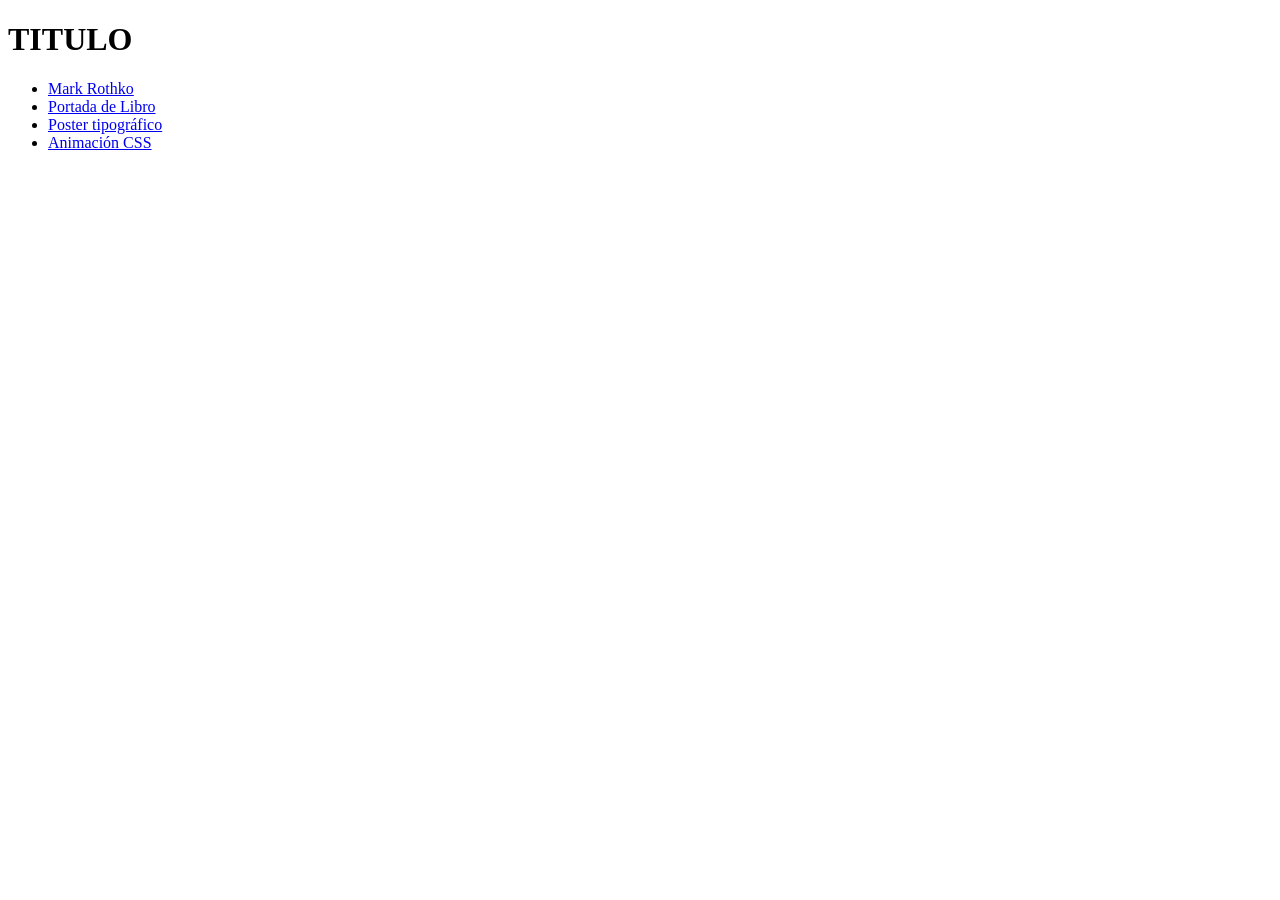
==== homehome.html @ 0284b7f2 "homehome.html" ====
<!DOCTYPE html>

	<html>

	<head>

		<title></title>
		<meta charset="utf-8">
		<link rel="stylesheet" type="text/css" href="css/styles.css">

	</head>

	<body>

		<h1>TITULO</h1>
			<ul class="BOX1">
				<li> <a href="01/mark.html">Mark Rothko</a> </li>
				<li> <a href="02/Portada"> Portada de Libro </a></li>
				<li> <a href="03/Poster"> Poster tipográfico </a></li>
				<li> <a href="04/Anima"> Animación CSS </a></li>
			</ul>
	</body>

</html>
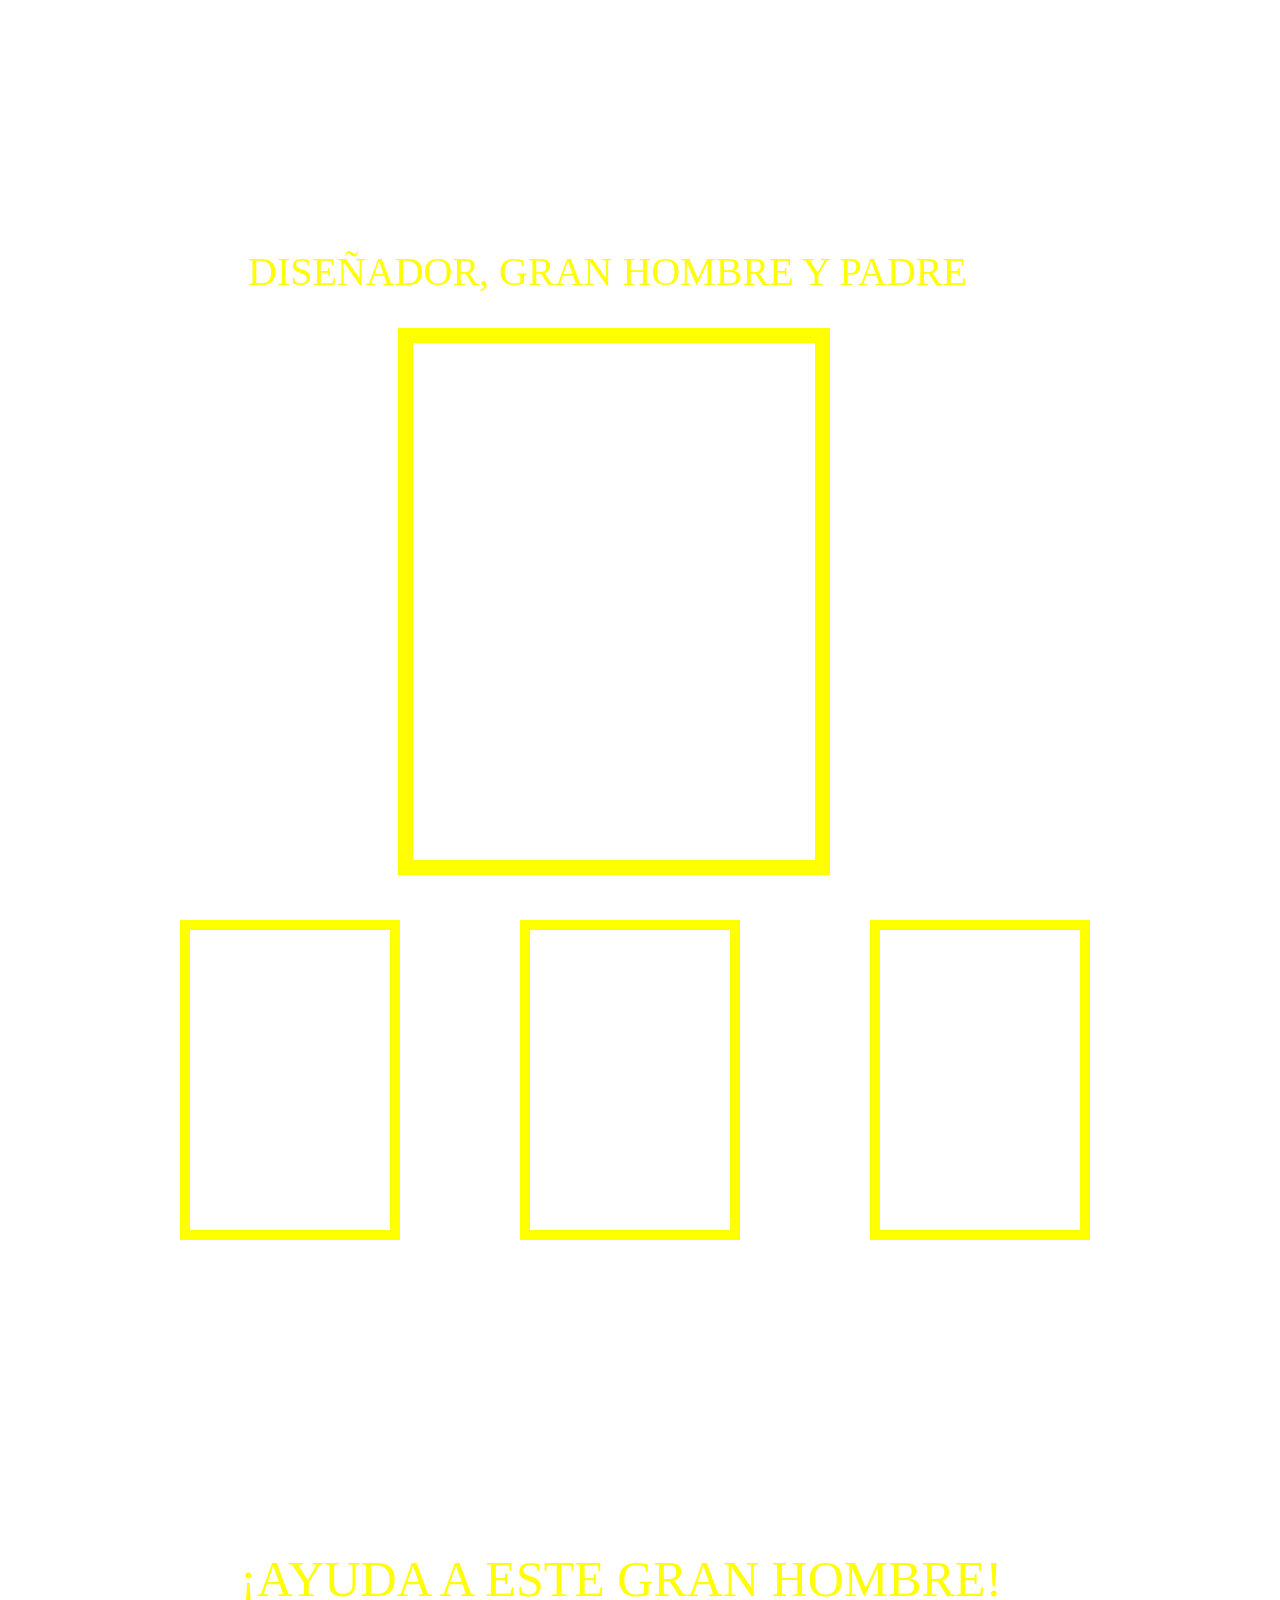
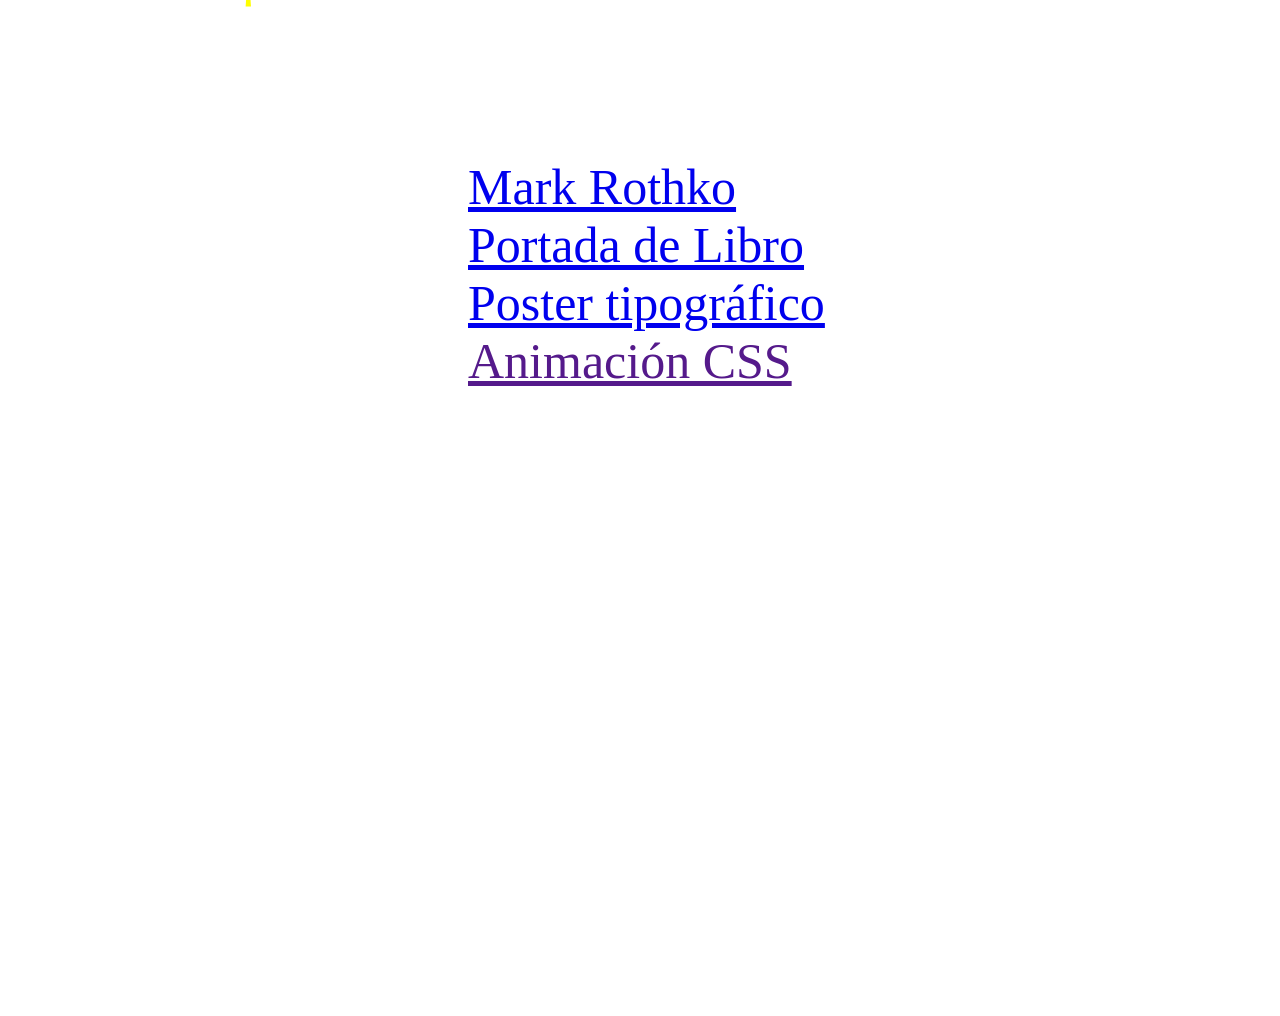
==== commit 9503cdc6: "Add files via upload" ====
--- a/homehome.html
+++ b/homehome.html
@@ -4,7 +4,7 @@
 
 	<head>
 
-		<title></title>
+		<title>HORROR MUSEUM</title>
 		<meta charset="utf-8">
 		<link rel="stylesheet" type="text/css" href="css/styles.css">
 
@@ -12,13 +12,32 @@
 
 	<body>
 
-		<h1>TITULO</h1>
-			<ul class="BOX1">
-				<li> <a href="01/mark.html">Mark Rothko</a> </li>
-				<li> <a href="02/Portada"> Portada de Libro </a></li>
-				<li> <a href="03/Poster"> Poster tipográfico </a></li>
-				<li> <a href="04/Anima"> Animación CSS </a></li>
-			</ul>
+		<div class="JEFE1">
+		<div class="PETERTEXT"><p>DISEÑADOR, GRAN HOMBRE Y PADRE</p></div>
+		<div class="PETER"></div>
+		<div class="CONTENEDOR"></div>
+
+			<h1 class="h1">PETER WARRIOR</h1>
+				<ul class="BOX1">
+					<li> <a href="01/rothko.html">Mark Rothko</a> </li>
+					<li> <a href="02/portada.html"> Portada de Libro </a></li>
+					<li> <a href="03/typo.html"> Poster tipográfico </a></li>
+					<li> <a href=""> Animación CSS </a></li>
+				</ul>
+
+			</div>
+
+
+			<div class="box1"></div>
+			<div class="box2"></div>
+			<div class="box3"></div>
+			<div class="box4"><p>Peter Warrior es un excelente químico y diseñador, pero ahora sufre por no tener pa la garnacha, ayuda a mi padre y amo para que esté pueda pasar la materia y no regresar más a la escuela, si donas, evitaremos que venda meta azul en las calles y promueba la delincuencia en méxico, Es por ello que le hicimos su página pa que pueda trepar sus ilustraciones chidas y no las tenga que mover en la calle, aquí se les muestra sus ejercicios en css y html 5, pa desgracia de todos no topo la clase de animación en css y se la va a deber al profe por que no le entendio a los pasos, pero promete aplicarse con el curso de jquery y hacer animaciones más chidas y páginas más cabronas sin necesidade de usar frameworks n n.</p></div>
+
+			<div class="PETA">¡AYUDA A ESTE GRAN HOMBRE!</div>
+
+
+			</div>
 	</body>
 
-</html>
+
+</html>
--- a/css/styles.css
+++ b/css/styles.css
@@ -0,0 +1,121 @@
+.JEFE1{
+
+position: relative;
+background: red;
+width: 1200px;
+height: 2600px;
+background: url(../img/backgroundpeter.png);
+background-position: repeat;
+background-size: 10%;
+
+}
+
+.BOX1 {
+	position: absolute;
+	top:1700px;
+	left: 420px;
+	list-style:none;
+	font-size: 50px;
+
+	}
+
+.CONTENEDOR {
+
+	position: absolute;
+}
+
+.h1{
+
+position: absolute;
+left: 180px;
+color: #ffffff;
+font-size: 100px;
+justify-content: center;
+font font-weight: bolder;
+
+}
+
+.PETERTEXT{
+
+position: absolute;
+left: 240px;
+top: 200px;
+color: yellow;
+justify-content: center;
+font-family: Comic Sans MS;
+font-size: 40px;
+
+
+}
+
+.PETER{
+	position: absolute;
+	width: 402px;
+	height: 517px;
+	top:320px;
+	left: 390px;
+	background: url(../img/petwhite.jpeg);
+	background-size: 410px;
+	background-repeat: no-repeat;
+	border: 15px solid yellow;
+}
+
+.box1 {
+
+	position: absolute;
+	display: inline-block;
+	width: 200px;
+	height: 300px;
+	left: 180px;
+	top: 920px;
+	border: 10px solid yellow;
+}
+
+.box2 {
+
+	position: absolute;
+	display: inline-block;
+	width: 200px;
+	height: 300px;
+	left: 520px;
+	top: 920px;
+	border: 10px solid yellow;
+}
+
+.box3 {
+
+	position: absolute;
+	display: inline-block;
+	width: 200px;
+	height: 300px;
+	left: 870px;
+	top: 920px;
+	border: 10px solid yellow;
+}
+
+.box4{
+
+	position: absolute;
+	width: 900px;
+	height: 500px;
+	left: 180px;
+	top: 1250px;
+	font-family: Comic Sans MS;
+	font-size: 20px;
+	color: #ffffff;
+
+}
+
+.PETA{
+
+position: absolute;
+left: 240px;
+top: 1550px;
+color: yellow;
+justify-content: center;
+font-family: Comic Sans MS;
+font-size: 50px;
+
+}
+
+
